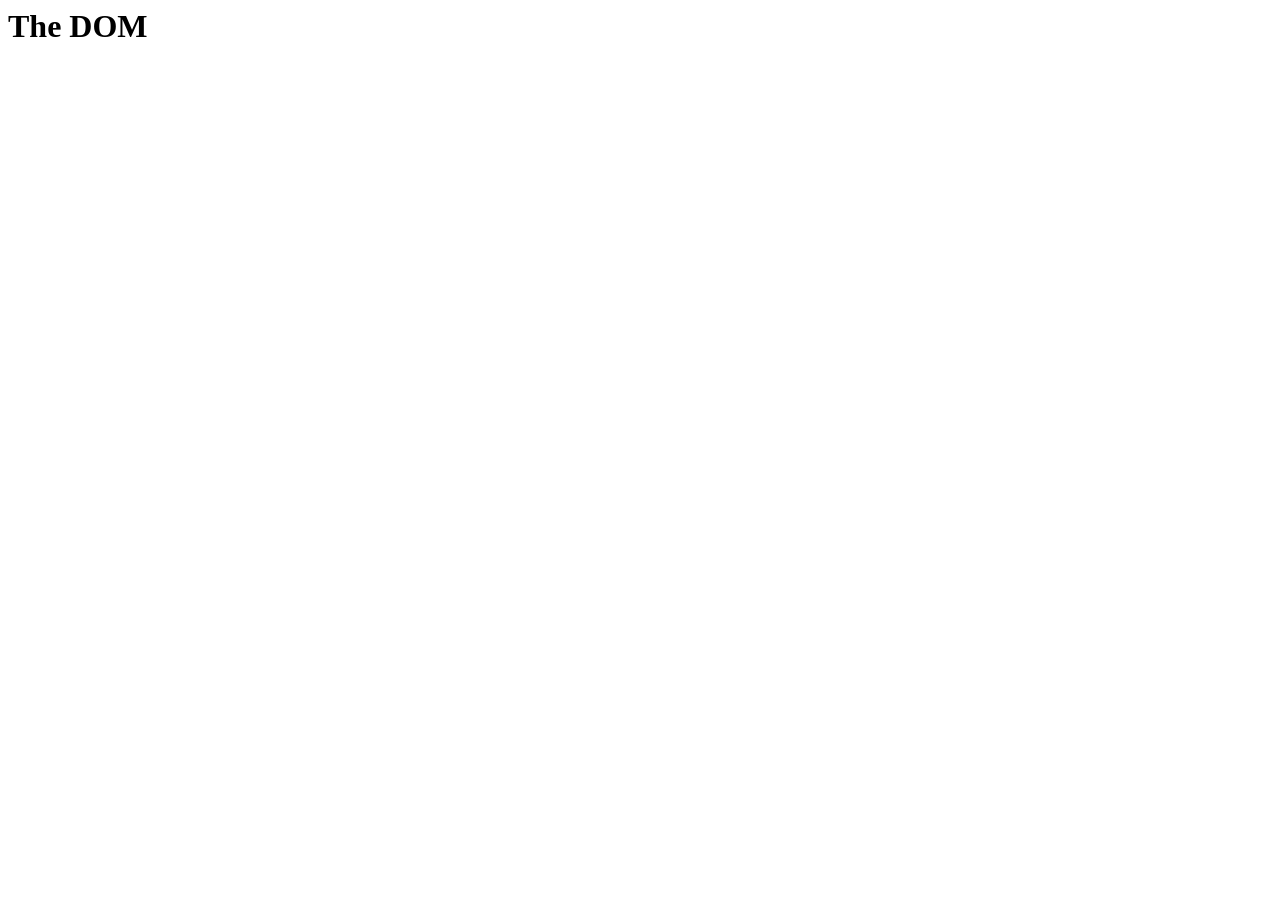
==== Chapter_6/index.html @ 8fc34c1c "Create Chapter 6 created an index.html and sandbox.js" ====
<html lang="en">
<head>
    <meta charset="UTF-8">
    <meta name="viewport" content="width=device-width, initial-scale=1.0">
    <title>Document</title>
</head>
<body>
    <h1>The DOM</h1>

    <ul class="peoples"></ul>

    <script src="sandbox.js"></script>
</body>
</html>
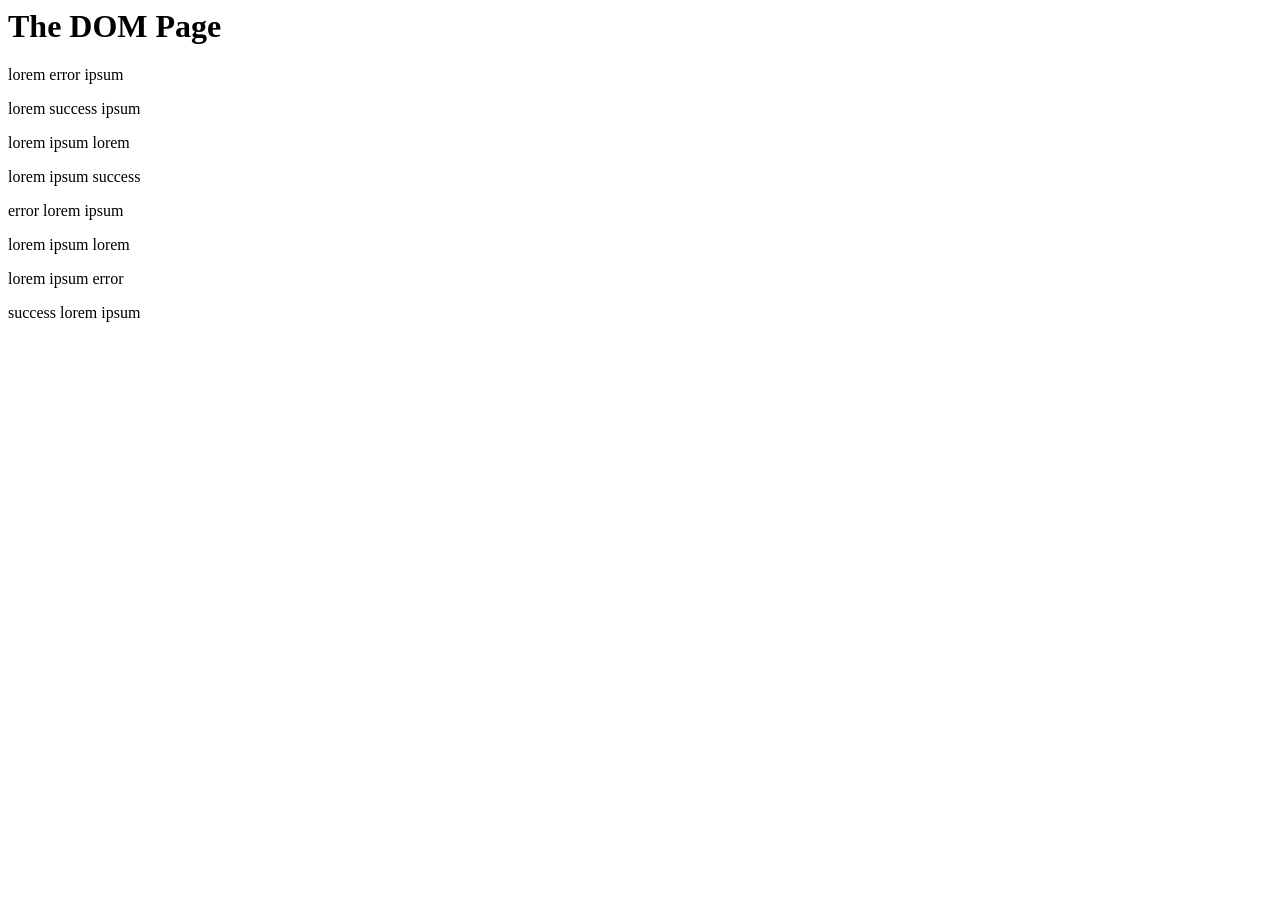
==== commit 331f89e2: "Update index.html I added some tags" ====
--- a/Chapter_6/index.html
+++ b/Chapter_6/index.html
@@ -2,13 +2,43 @@
 <head>
     <meta charset="UTF-8">
     <meta name="viewport" content="width=device-width, initial-scale=1.0">
+    <link rel="stylesheet" href="styles.css">
     <title>Document</title>
 </head>
 <body>
-    <h1>The DOM</h1>
+    <!-- <h1 style="color:orange;">The DOM Page</h1> -->
+    <h1 class="title">The DOM Page</h1
 
-    <ul class="peoples"></ul>
+    <p>lorem error ipsum</p>
+    <p>lorem success ipsum</p>
+    <p>lorem ipsum lorem</p>
+    <p>lorem ipsum success</p>
+    <p>error lorem ipsum</p>
+    <p>lorem ipsum lorem</p>
+    <p>lorem ipsum error</p>
+    <p>success lorem ipsum</p>
 
+<!--
+    <p>
+        Lorem ipsum dolor sit amet, consectetur adipiscing elit. Vivamus vitae
+        ullamcorper metus.
+    </p>
+
+ <h1 id="page-title">the dom</h1> 
+        <a href="https://www.google.com">Link to google ...</a>
+            <p class="error"> Lorem ipsum</p>
+
+   <div>
+    <p>Helo, world</p>
+        <p> lorem ipsum</p>
+            <p class="error"> This is an error message</p>
+                <div class="error">This is another error</div>
+   </div>
+
+   <div class="content">
+    <p>This is a content</p>
+   </div> 
+ -->
     <script src="sandbox.js"></script>
 </body>
 </html>
